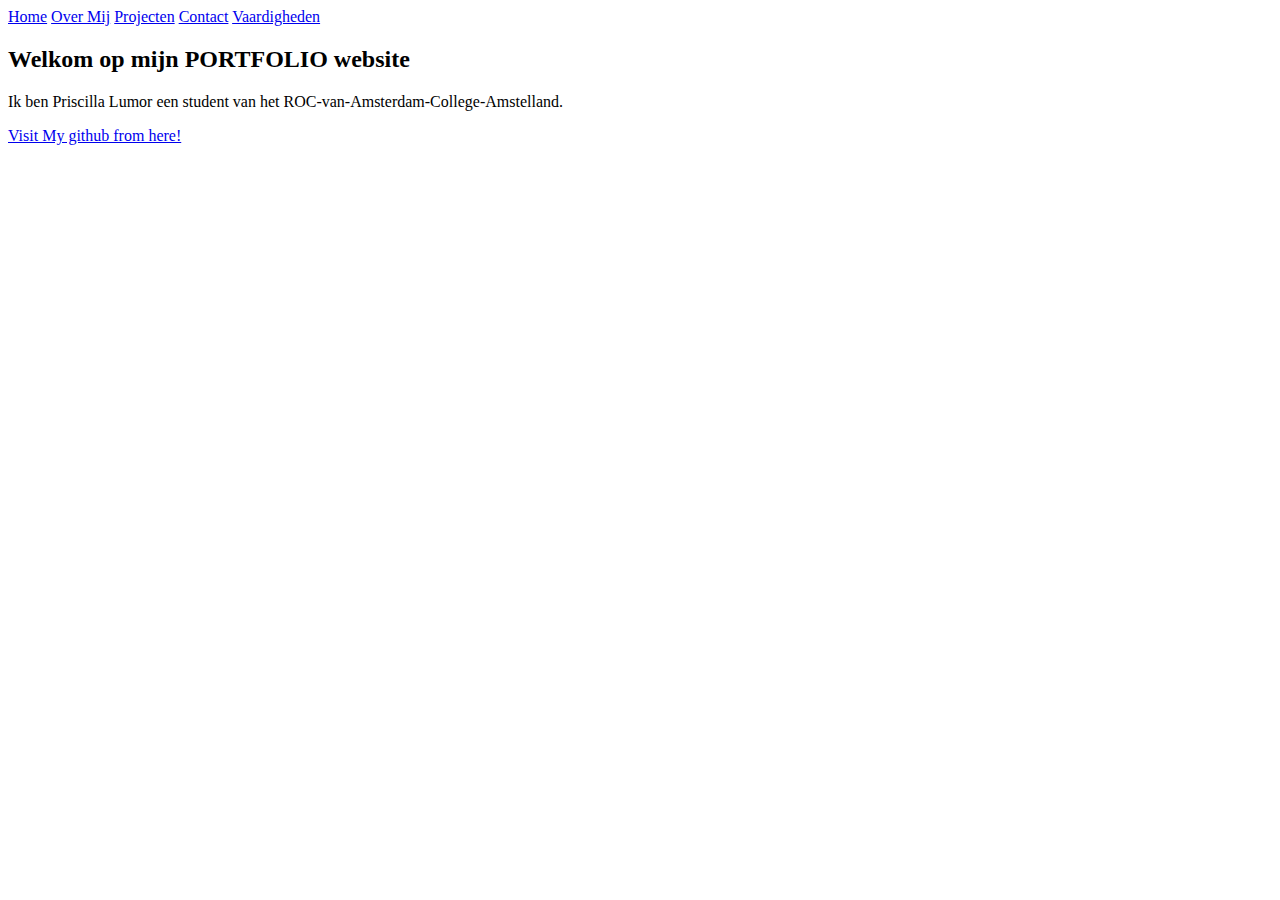
==== contact.html @ 4335c841 "Navbar voor alle new html" ====
<!DOCTYPE html>
<html>
    <head>
        <meta charset="utf-8">
        <title>Contact</title>
        <link rel="stylesheet" href="css/style.css"> 
        <script src="js/script.js"></script>
    </head>

    <body>
        
        <div class="navbar">
            <a href="index.html">Home</a>
            <a href="overmij.html">Over Mij</a>
            <a href="projecten.html">Projecten</a>
            <a href="contact.html" class="right">Contact</a>
            <a href="vaardigheden.html" class="right">Vaardigheden</a>
        </div>
                    
        <div class="main">
            <h2>Welkom op mijn PORTFOLIO website</h2>
            <p>Ik ben Priscilla Lumor een student van het ROC-van-Amsterdam-College-Amstelland.</p>
            <a href="https://github.com/ROC-van-Amsterdam-College-Amstelland/git-oefen-opdracht-1-Priscil313669/commits/master">Visit My github from here!</a>
        </div>
            
                
    </body>
    
</html>
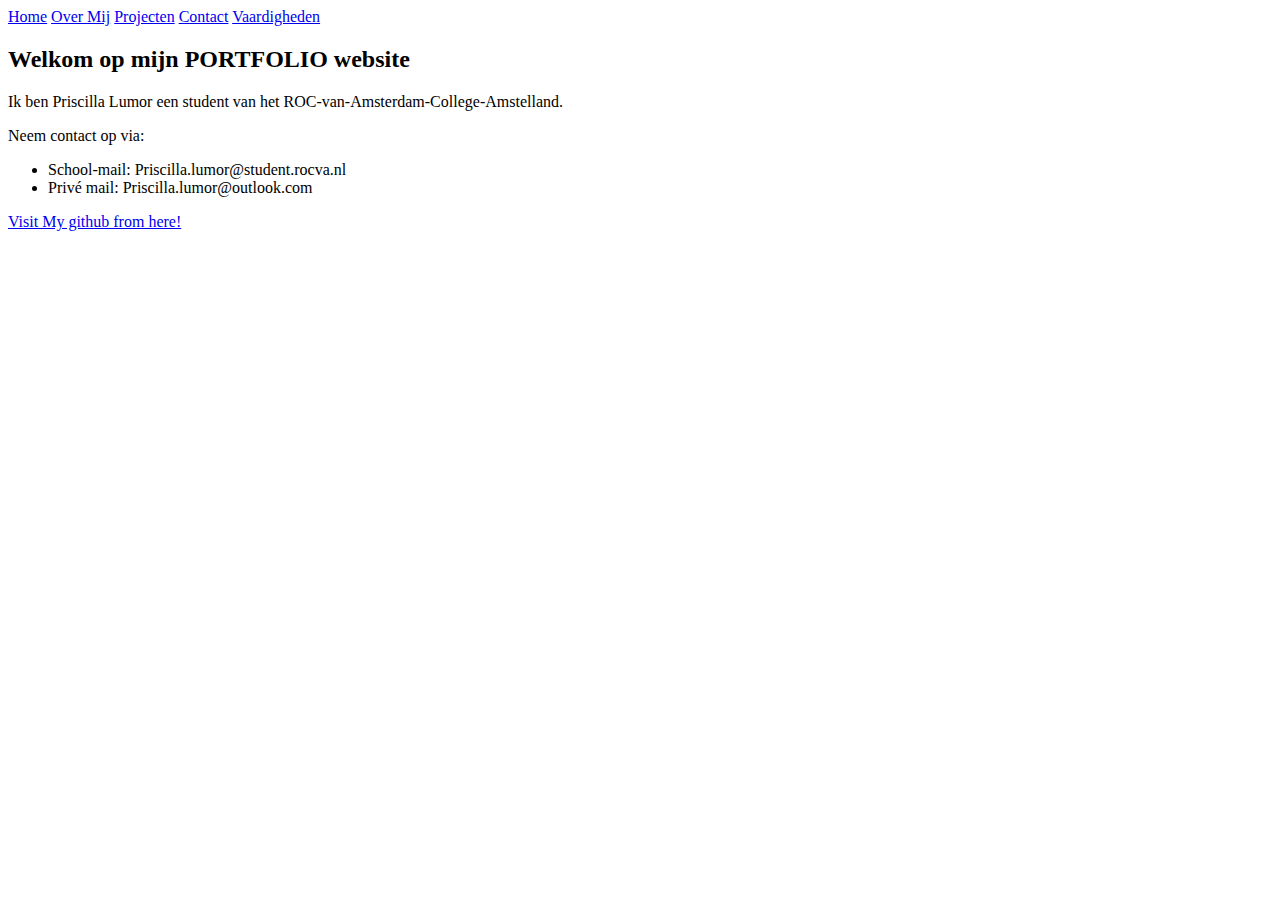
==== commit 748fb350: "contact info" ====
--- a/contact.html
+++ b/contact.html
@@ -20,10 +20,16 @@
         <div class="main">
             <h2>Welkom op mijn PORTFOLIO website</h2>
             <p>Ik ben Priscilla Lumor een student van het ROC-van-Amsterdam-College-Amstelland.</p>
+            <p>Neem contact op via:
+                <ul>
+                    <li>School-mail: Priscilla.lumor@student.rocva.nl</li>
+                    <li>Privé mail: Priscilla.lumor@outlook.com</Priscilla></li>
+                </ul>
+            </p>
             <a href="https://github.com/ROC-van-Amsterdam-College-Amstelland/git-oefen-opdracht-1-Priscil313669/commits/master">Visit My github from here!</a>
         </div>
             
                 
     </body>
-    
+
 </html>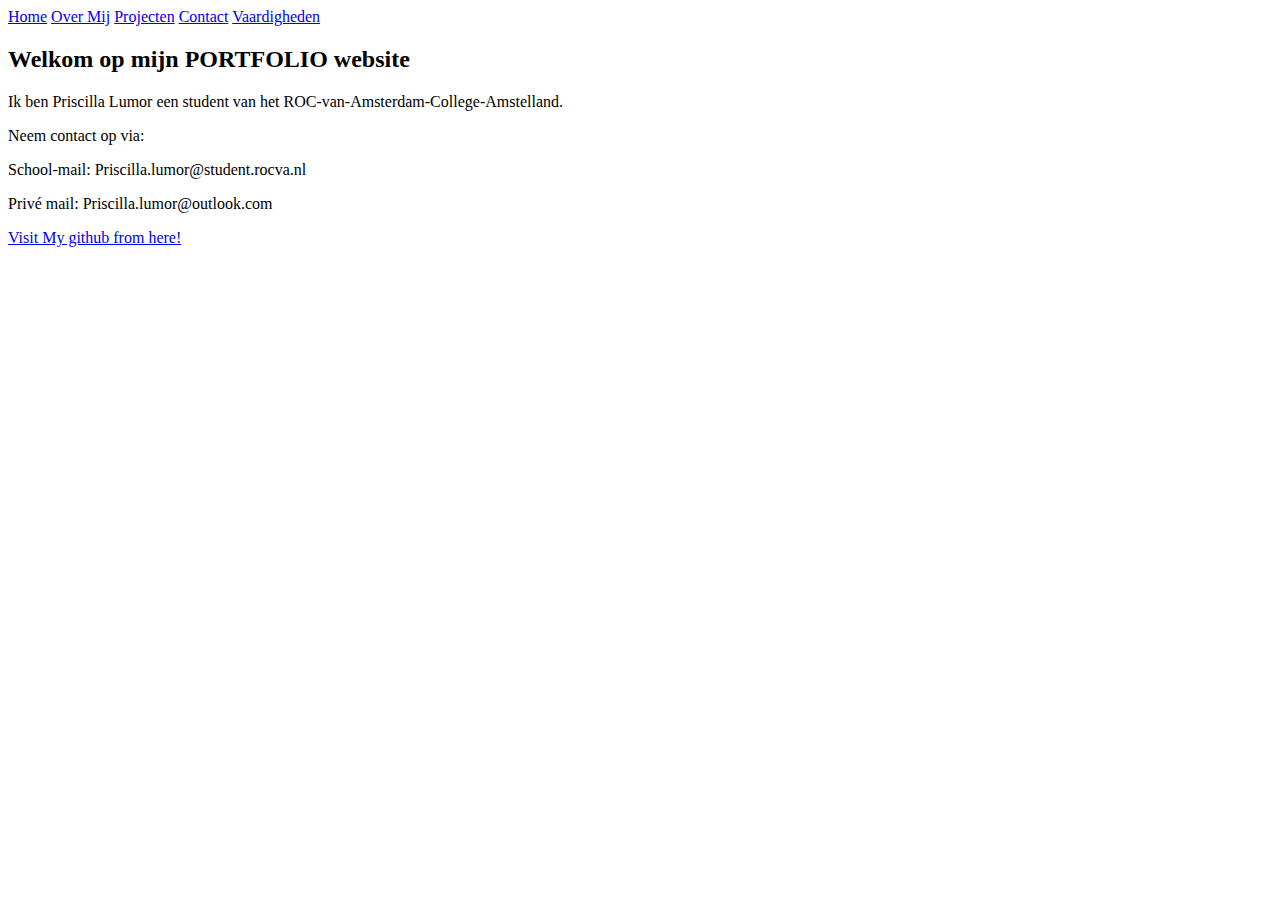
==== commit 95093fcb: "new foto's voor vaardigheden" ====
--- a/contact.html
+++ b/contact.html
@@ -20,12 +20,9 @@
         <div class="main">
             <h2>Welkom op mijn PORTFOLIO website</h2>
             <p>Ik ben Priscilla Lumor een student van het ROC-van-Amsterdam-College-Amstelland.</p>
-            <p>Neem contact op via:
-                <ul>
-                    <li>School-mail: Priscilla.lumor@student.rocva.nl</li>
-                    <li>Privé mail: Priscilla.lumor@outlook.com</Priscilla></li>
-                </ul>
-            </p>
+            <p>Neem contact op via:</p>
+            <p>School-mail: Priscilla.lumor@student.rocva.nl</p>
+            <p>Privé mail: Priscilla.lumor@outlook.com</p>
             <a href="https://github.com/ROC-van-Amsterdam-College-Amstelland/git-oefen-opdracht-1-Priscil313669/commits/master">Visit My github from here!</a>
         </div>
             
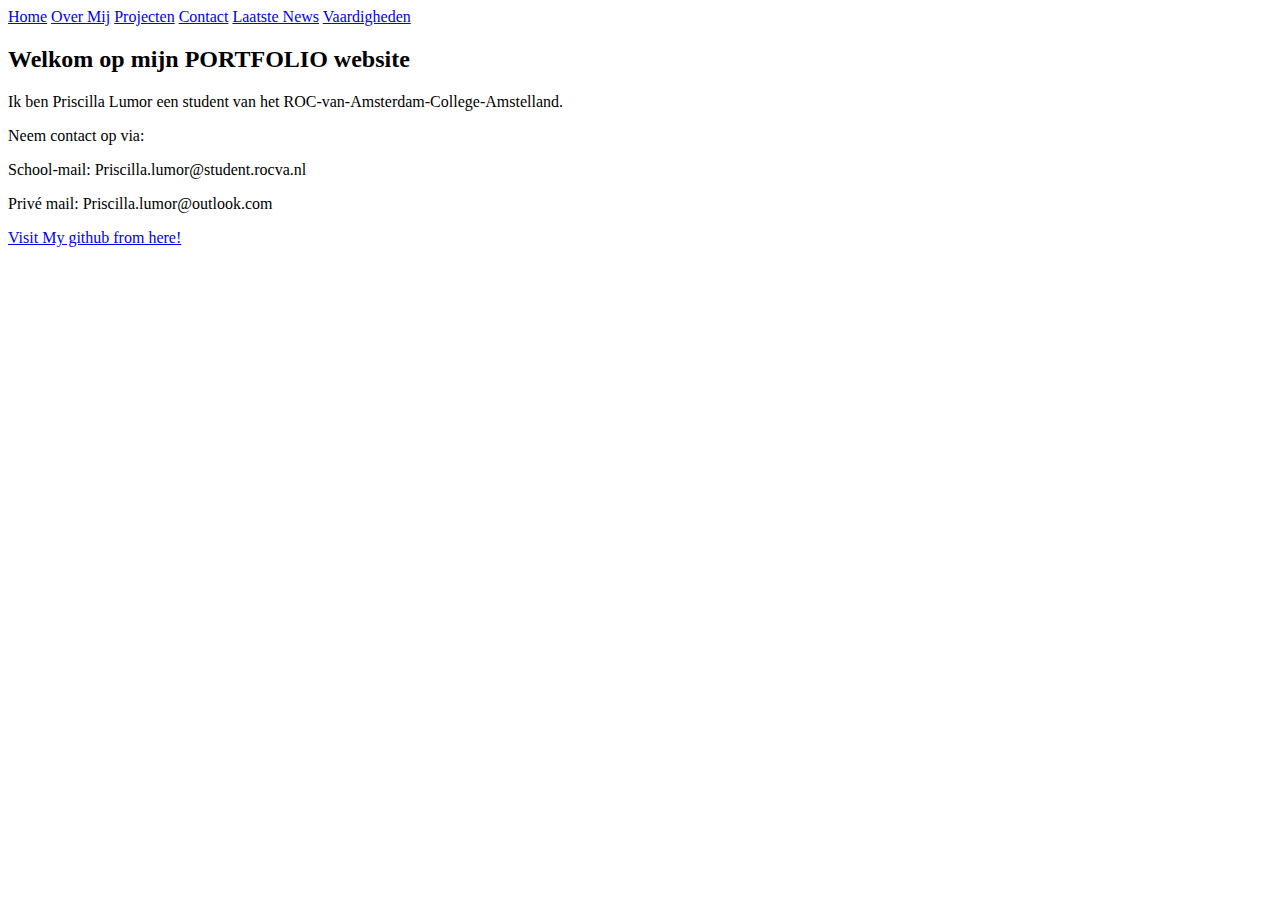
==== commit 7ba31b91: "laatste nieuws en sommige verenderingen" ====
--- a/contact.html
+++ b/contact.html
@@ -14,6 +14,7 @@
             <a href="overmij.html">Over Mij</a>
             <a href="projecten.html">Projecten</a>
             <a href="contact.html" class="right">Contact</a>
+            <a href="#" class="right">Laatste News</a>
             <a href="vaardigheden.html" class="right">Vaardigheden</a>
         </div>
                     
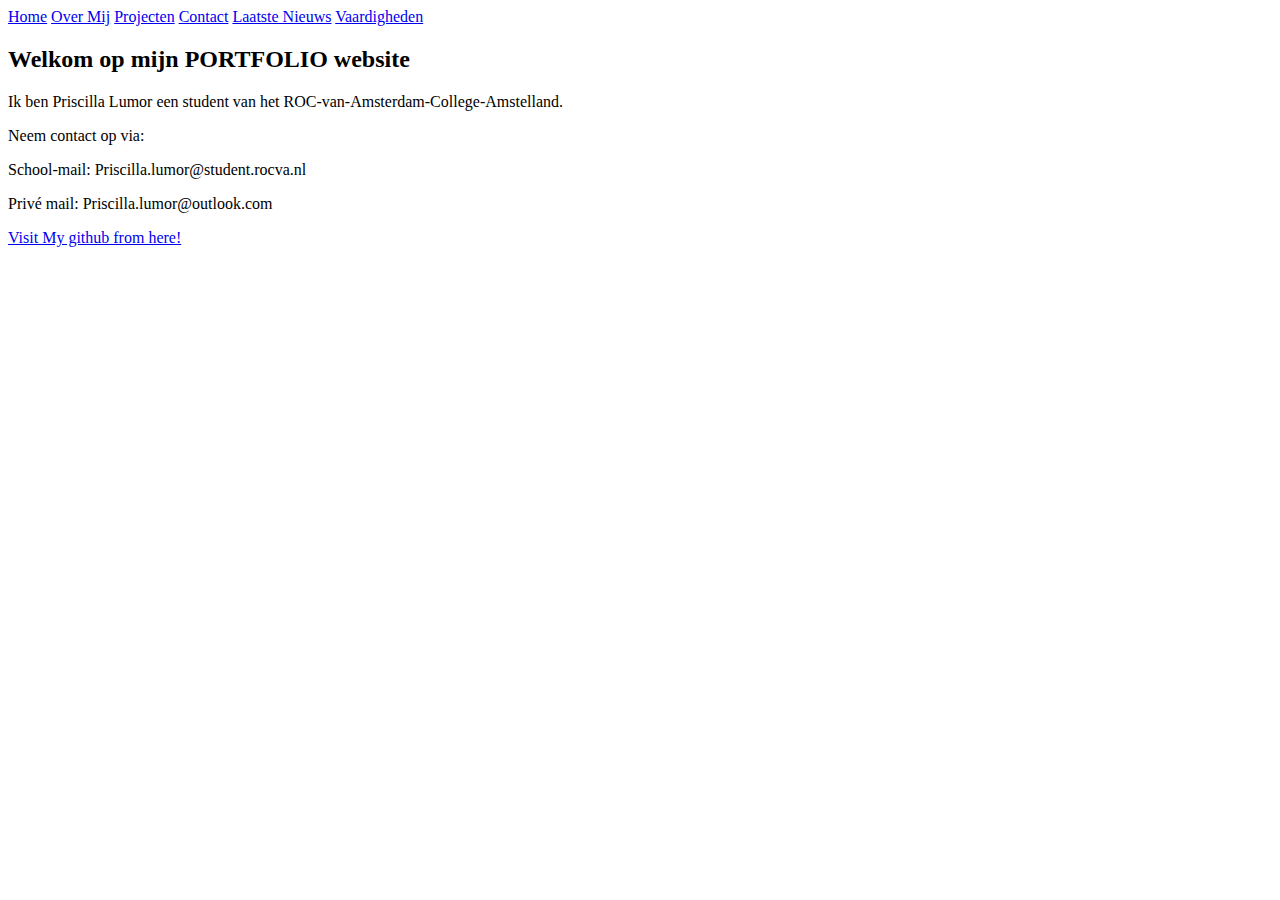
==== commit 8b899114: "spelling fout" ====
--- a/contact.html
+++ b/contact.html
@@ -14,7 +14,7 @@
             <a href="overmij.html">Over Mij</a>
             <a href="projecten.html">Projecten</a>
             <a href="contact.html" class="right">Contact</a>
-            <a href="#" class="right">Laatste News</a>
+            <a href="#" class="right">Laatste Nieuws</a>
             <a href="vaardigheden.html" class="right">Vaardigheden</a>
         </div>
                     
